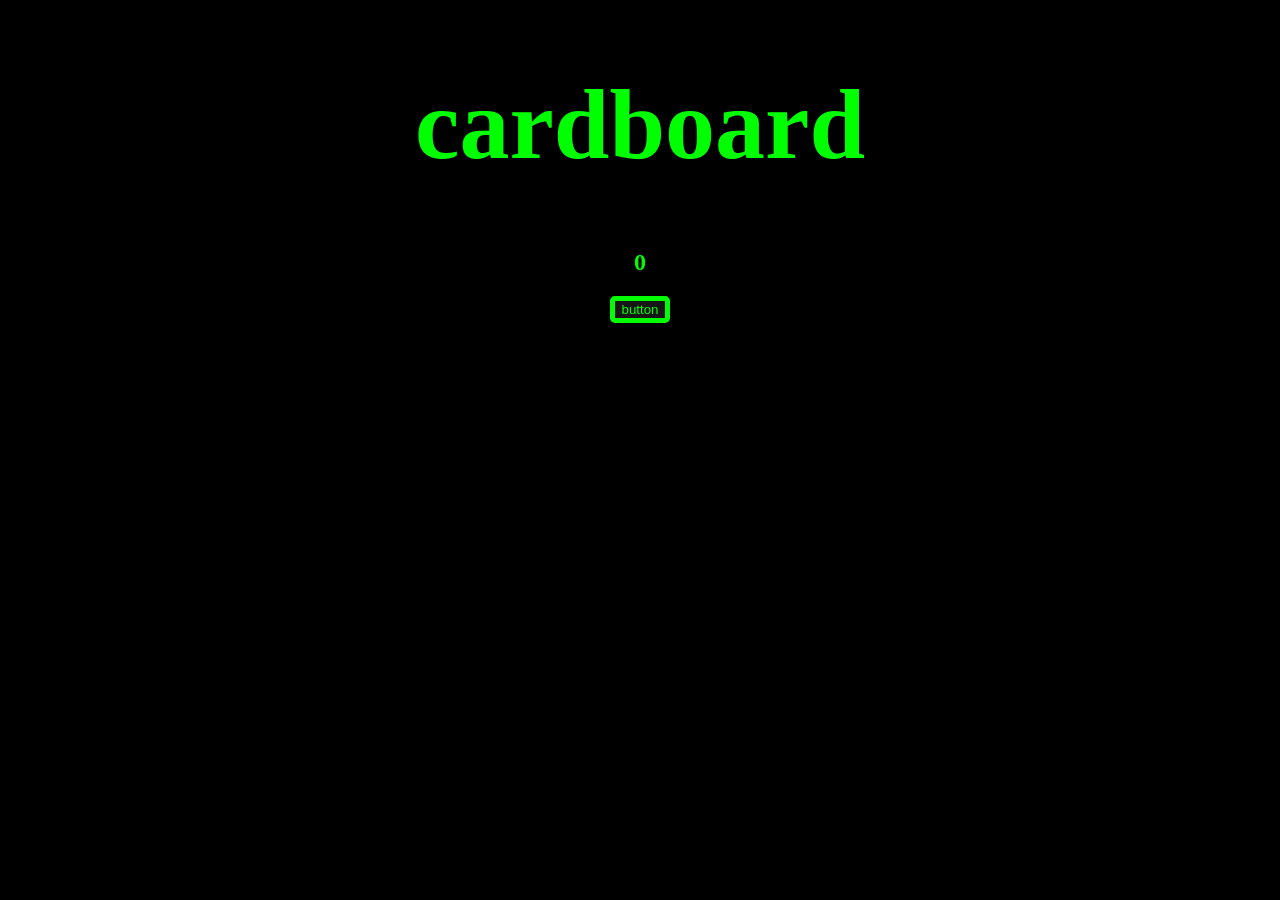
==== index.html @ dd394d24 "Add files via upload" ====
<!DOCTYPE html>
<html lang="en">
<head>
    <meta charset="UTF-8">
    <meta name="viewport" content="width=device-width, initial-scale=1.0">
    <title>Document</title>
    <link rel="stylesheet" href="style.css">
</head>
<body>
    <h1>cardboard</h1>
    <h2>0</h2>
    <button>button</button>
    <script src="script.js"></script>
</body>
</html>
---- style.css ----
body{
    text-align: center;
    background-color: black;
    color: lime;
}
h1{
    font-size: 100px;
}
button{
    color: lime;
    background-color: rgb(22, 22, 22);
    border: 5px lime solid;
    border-radius: 5px;
}
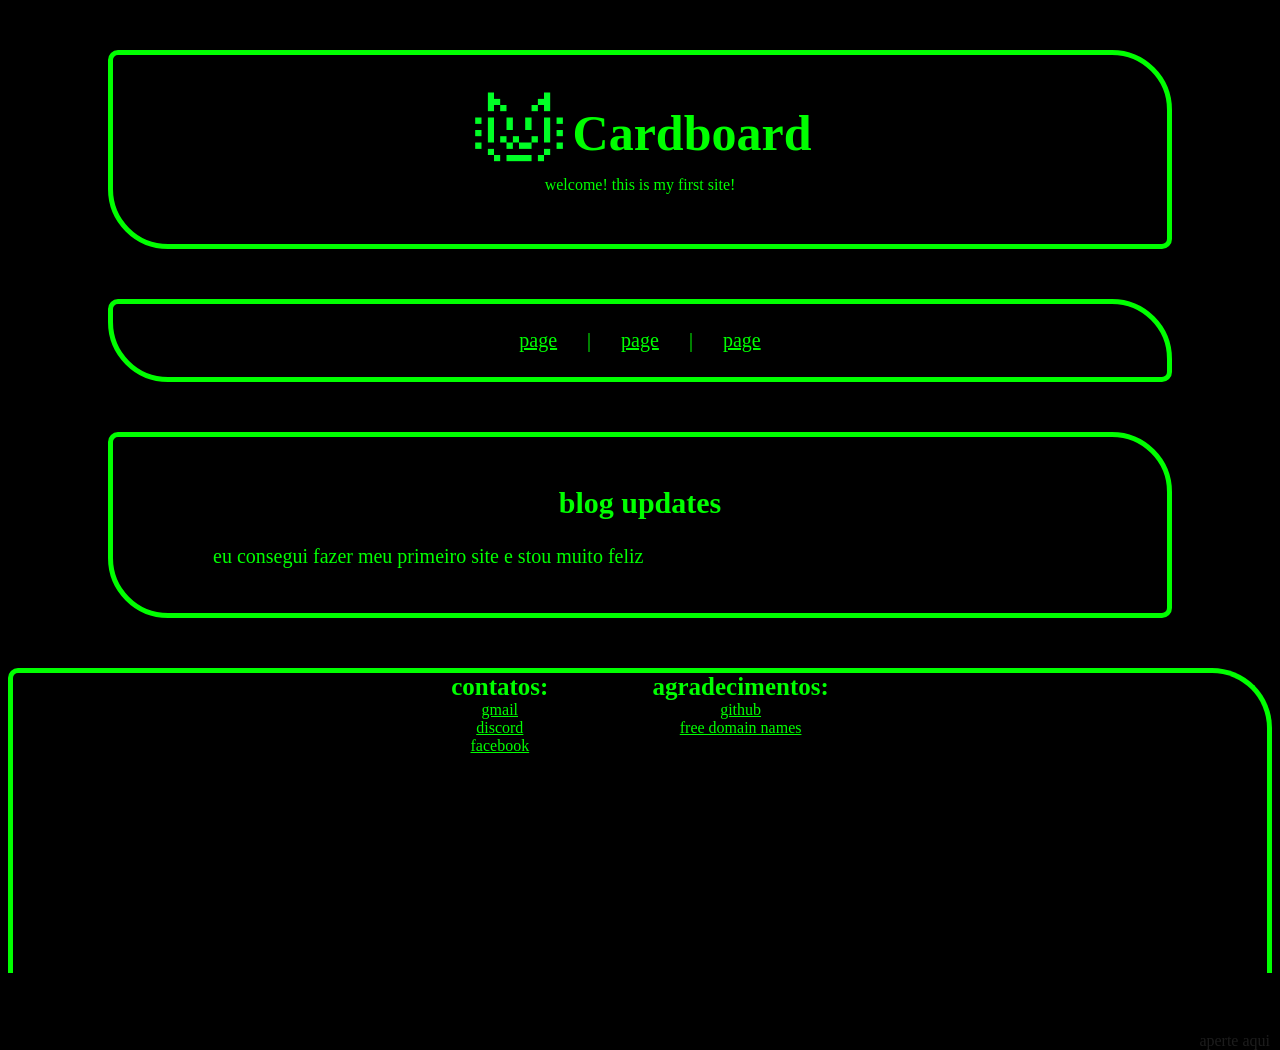
==== commit ae32021a: "Add files via upload new site version 0.0.1" ====
--- a/index.html
+++ b/index.html
@@ -3,13 +3,48 @@
 <head>
     <meta charset="UTF-8">
     <meta name="viewport" content="width=device-width, initial-scale=1.0">
-    <title>Document</title>
-    <link rel="stylesheet" href="style.css">
+    <title>Welcome to CARDBOARD</title>
+    <link rel="stylesheet" href="index.css">
+    <link rel="icon" href="images/icon.png" type="image/x-icon">
 </head>
 <body>
-    <h1>cardboard</h1>
-    <h2>0</h2>
-    <button>button</button>
-    <script src="script.js"></script>
+    <header>
+        
+        <img src="images/icon.png" width="100px">
+        <h1>Cardboard</h1>
+        <br>
+        <label>welcome! this is my first site!</label>
+    </header>
+    <nav>
+        <a href="undConstruct.html">page</a>
+        <label>|</label>
+        <a href="undConstruct.html">page</a>
+        <label>|</label>
+        <a href="undConstruct.html">page</a>
+    </nav>
+    <main>
+        <h2>blog updates</h2>
+        <p>eu consegui fazer meu primeiro site e stou muito feliz</p>
+    </main>
+    <footer>
+        <div>
+            <label>contatos:</label>
+            <br>
+            <a href="undConstruct.html">gmail</a>
+            <br>
+            <a href="undConstruct.html">discord</a>
+            <br>
+            <a href="undConstruct.html">facebook</a>
+        </div>
+        <div>
+            <label>agradecimentos:</label>
+            <br>
+            <a href="undConstruct.html">github</a>
+            <br>
+            <a href="undConstruct.html">free domain names</a>
+        </div>
+        <a>aperte aqui</a>
+    </footer>
+    <script src="index.js"></script>
 </body>
 </html>
--- a/index.css
+++ b/index.css
@@ -0,0 +1,75 @@
+body{
+    background-color: black;
+    color: lime;
+}
+a{
+    color: lime;
+}
+a:hover{
+    color: limegreen;
+}
+header{
+    padding-top: 25px;
+    text-align: center;
+    border: lime 5px solid;
+    margin: 50px 100px;
+    border-radius: 10px 60px;
+}
+header>h1{
+    display: inline-block;
+    position: relative;
+    bottom: 30px;
+    font-size: 50px;
+}
+header>label{
+    position: relative;
+    bottom:50px;
+}
+nav{
+    text-align: center;
+    font-size: 20px;
+    padding: 25px 100px;
+    border: lime 5px solid;
+    margin: 50px 100px;
+    border-radius: 10px 60px;
+}
+nav>label{
+    text-align: center;
+    font-size: 20px;
+    padding: 0px 25px;
+}
+main{
+    text-align: center;
+    font-size: 20px;
+    padding: 25px 100px;
+    border: lime 5px solid;
+    margin: 50px 100px;
+    border-radius: 10px 60px;
+}
+main>p{
+    text-align: left;
+}
+footer{
+    text-align: center;
+    border: lime 5px solid;
+    border-radius: 10px 60px 0px 0px;
+    border-bottom: none;
+    height: 300px;
+}
+footer>div{
+    padding: 50px;
+    padding-top: 0px;
+    display: inline-block;
+    vertical-align: top;
+}
+footer>div>label{
+    font-size: 25px;
+    font-weight: bold;
+}
+footer>a{
+    color: rgb(28, 28, 28);
+    position:absolute;
+    bottom: -150px;
+    right: 10px;
+    text-align: right;
+}
